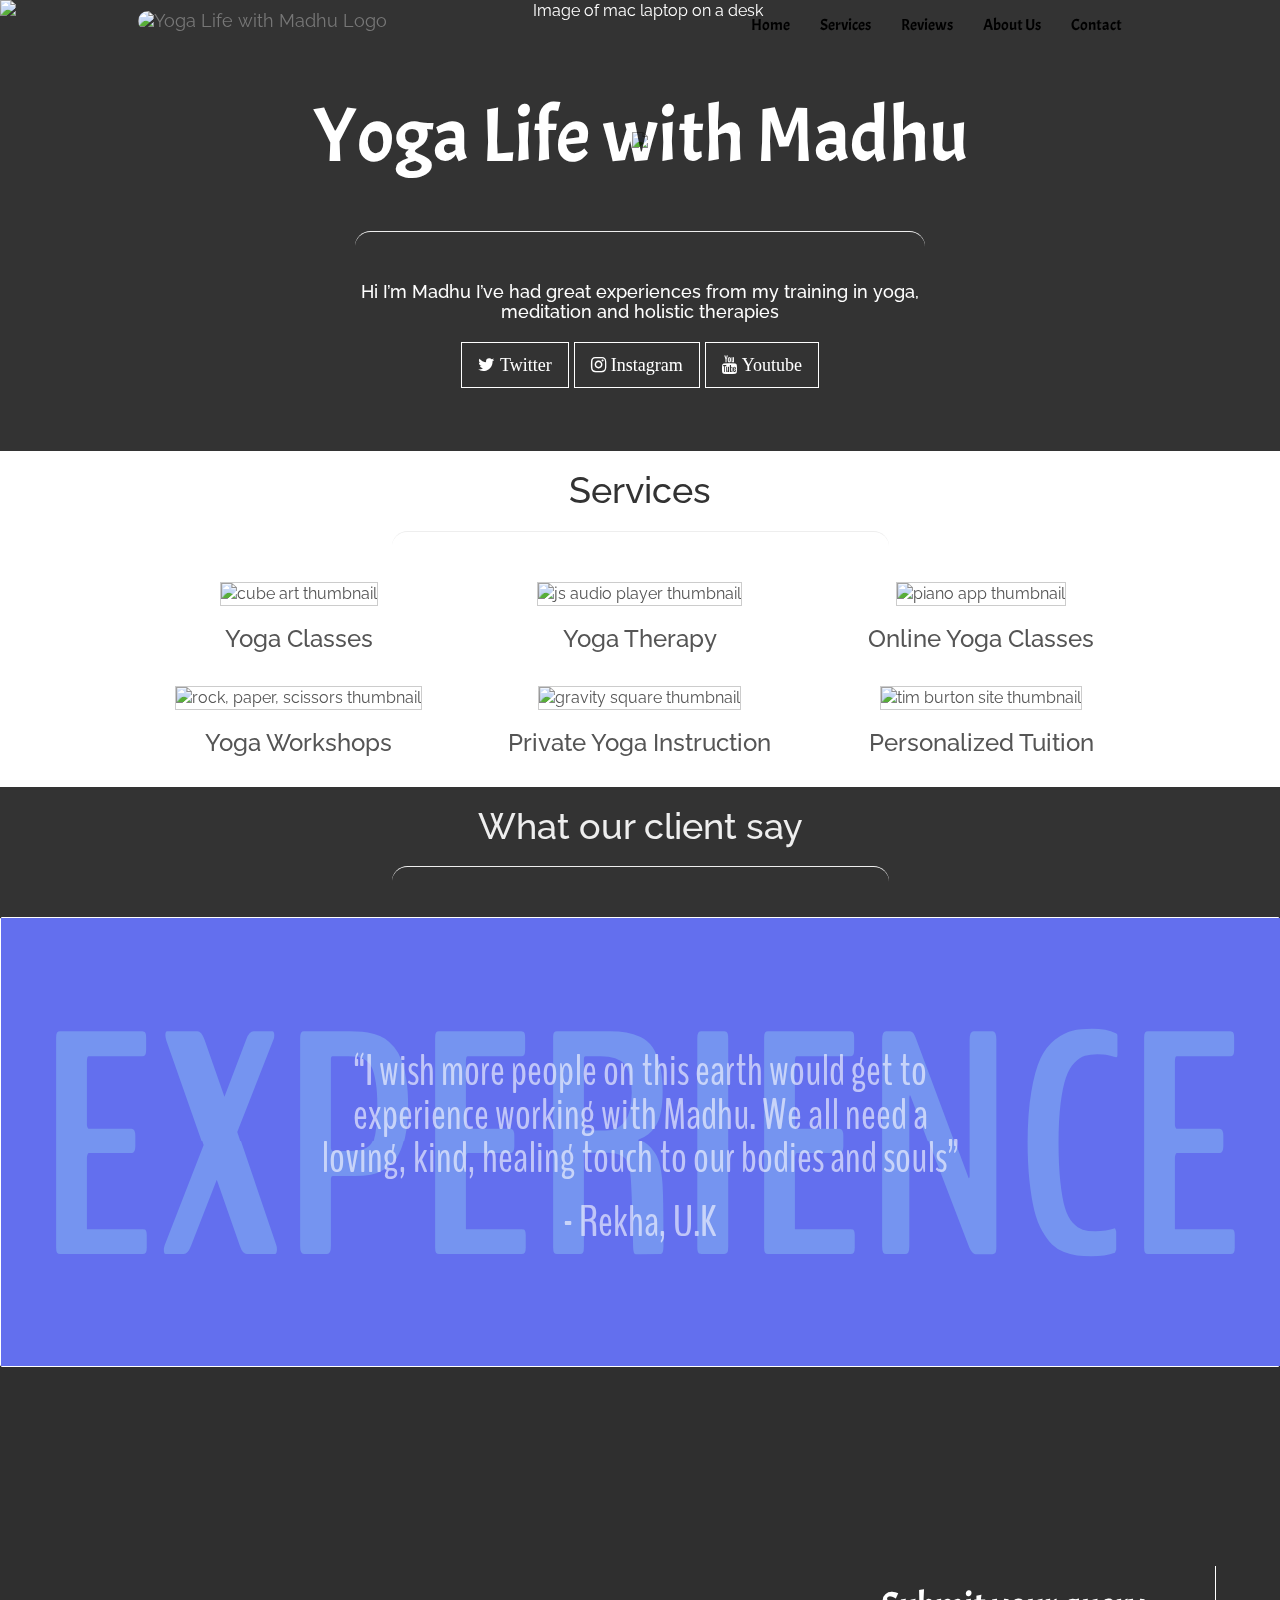
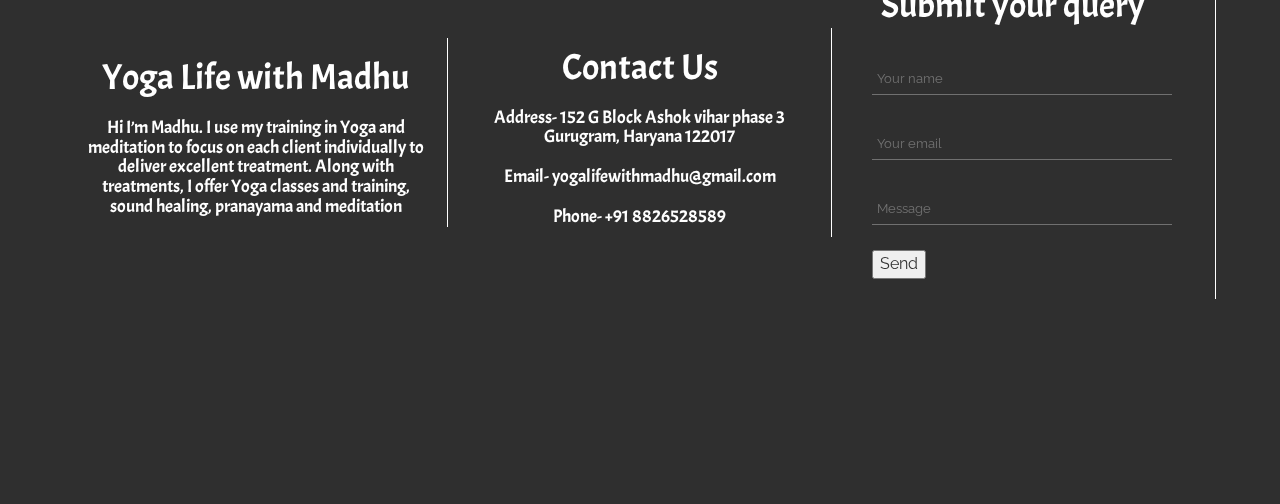
==== index.html @ dceedad3 "Final changes" ====
<!DOCTYPE html>
<html lang="en">

<head>
  <meta charset="UTF-8">
  <title>Yoga Life with Madhu</title>
  <meta charset="utf-8">
  <meta http-equiv="X-UA-Compatible" content="IE=edge">
  <meta name="viewport" content="width=device-width, initial-scale=1">
  <link rel="shortcut icon" type="image/png" href="#" />
  <link rel="stylesheet" href="https://maxcdn.bootstrapcdn.com/font-awesome/4.5.0/css/font-awesome.min.css">
  <link href='https://fonts.googleapis.com/css?family=Raleway:400,100' rel='stylesheet' type='text/css'>
  <link rel="preconnect" href="https://fonts.googleapis.com">
  <link rel="preconnect" href="https://fonts.gstatic.com" crossorigin>
  <link href="https://fonts.googleapis.com/css2?family=Acme&display=swap" rel="stylesheet">
  <link rel='stylesheet' href='https://maxcdn.bootstrapcdn.com/bootstrap/3.3.6/css/bootstrap.min.css'>
  <link rel="stylesheet" href="./style.css">
  <link href="https://fonts.googleapis.com/css?family=Average+Sans|BenchNine:700" rel="stylesheet">
  <link rel="stylesheet" href="https://cdnjs.cloudflare.com/ajax/libs/normalize/5.0.0/normalize.min.css">
</head>

<body>
  <div class="jumbotron">
    <div class="container">
      <img src="https://i.postimg.cc/6pnhdpPK/meiying-ng-Orwk-D-i-Wgqg-unsplash.jpg" alt="Image of mac laptop on a desk"
        class="parallax-img">
      <h1>Yoga Life with Madhu</h1>
      <img src="https://i.postimg.cc/WbnDxCW1/IMG20220216101306-2-removebg-preview.png" class="profile-img">
      <hr class="style-seven" />
      <h4>Hi I’m Madhu I’ve had great experiences from my training in yoga, meditation and holistic therapies</h4>
      <p>
        <a class="btn btn-lg btn-clear-light soft-transition" href="#" role="button" target="_blank"><i
            class="fa fa-twitter"> Twitter</i></a>
        <a class="btn btn-lg btn-clear-light soft-transition" href="#" role="button" target="_blank"><i
            class="fa fa-instagram"> Instagram</i></a>
        <a class="btn btn-lg btn-clear-light soft-transition" href="" role="button" target="_blank"><i
            class="fa fa-youtube"> Youtube</i></a>
      </p>
    </div>
  </div>
  <div class="container-fluid">
    <nav class="navbar navbar-default navbar-fixed-top">
      <div class="container-fluid">
        <div class="container">
          <button type="button" class="navbar-toggle collapsed" data-toggle="collapse"
            data-target="#bs-example-navbar-collapse-1" aria-expanded="false">
            <span class="sr-only">Toggle navigation</span>
            <span class="icon-bar"></span>
            <span class="icon-bar"></span>
            <span class="icon-bar"></span>
          </button>
          <div class="navbar-header">
            <a class="navbar-brand" href="/index.html">
              <img src="https://i.postimg.cc/d0vn0BjG/yogalifewithmadhu-logo-removebg.png"
                alt="Yoga Life with Madhu Logo" class="site-logo" id="nav-logo">
            </a>
          </div>
          <div class="collapse navbar-collapse navbar-right" id="bs-example-navbar-collapse-1">
            <ul class="nav navbar-nav">
              <li><a href="./index.html">Home</a></li>
              <li><a href="#portfolio">Services</a></li>
              <li><a href="#reviews">Reviews</a></li>
              <li><a href="/YogaLifeWithMadhu//about/index.html">About Us</a></li>
              <li><a href="#contact">Contact</a></li>
            </ul>
          </div>
        </div>
      </div>
    </nav>
    <section id="portfolio">
      <div class="container">
        <h1>Services</h1>
        <hr class="style-seven" />
        <div class="row">
          <div class="col-md-4 soft-transition">
            <a href="#" data-toggle="modal" data-target="#modal"
              onclick="loadModal('Yoga Classes', 'WzmVLSNt/Whats-App-Image-2023-03-03-at-12-17-55-PM.jpg', 'Group or individual sessions led by a certified yoga instructor to guide students through various yoga poses and breathing techniques.', '#')">
              <div class="project-overlay teall-bg"></div>
              <img src="https://i.postimg.cc/WzmVLSNt/Whats-App-Image-2023-03-03-at-12-17-55-PM.jpg"
                alt="cube art thumbnail" class="project-thumb">
              <h3>Yoga Classes</h3>
            </a>
          </div>
          <div class="col-md-4">
            <a href="#" data-toggle="modal" data-target="#modal"
              onclick="loadModal('Yoga Therapy', 'DyTyT19n/Whats-App-Image-2023-03-03-at-12-17-54-PM.jpg', 'One-on-one sessions with a trained yoga therapist to help individuals with specific health conditions, such as back pain, stress, or anxiety.', '#')">
              <div class="project-overlay teall-bg"></div>
              <img src="https://i.postimg.cc/DyTyT19n/Whats-App-Image-2023-03-03-at-12-17-54-PM.jpg"
                alt="js audio player thumbnail" class="project-thumb">
              <h3>Yoga Therapy</h3>
            </a>
          </div>
          <div class="col-md-4">
            <a href="#" data-toggle="modal" data-target="#modal"
              onclick="loadModal('Online Yoga Classes', 'L510xY9s/Whats-App-Image-2023-03-03-at-12-17-56-PM.jpg', 'Live or pre-recorded yoga sessions that can be accessed through a computer or mobile device.', '#')">
              <div class="project-overlay teall-bg"></div>
              <img src="https://i.postimg.cc/L510xY9s/Whats-App-Image-2023-03-03-at-12-17-56-PM.jpg"
                alt="piano app thumbnail" class="project-thumb">
              <h3>Online Yoga Classes</h3>
            </a>
          </div>
        </div>
        <br />
        <div class="row">
          <div class="col-md-4 soft-transition">
            <a href="#" data-toggle="modal" data-target="#modal"
              onclick="loadModal('Yoga Workshops', 'y8jBm5pb/Whats-App-Image-2023-03-03-at-12-17-52-PM.jpg', 'Offering in-depth instruction on specific aspects of yoga, such as anatomy, philosophy, or advanced poses.', '#')">
              <div class="project-overlay teall-bg"></div>
              <img src="https://i.postimg.cc/y8jBm5pb/Whats-App-Image-2023-03-03-at-12-17-52-PM.jpg"
                alt="rock, paper, scissors thumbnail" class="project-thumb">
              <h3>Yoga Workshops</h3>
            </a>
          </div>
          <div class="col-md-4">
            <a href="#" data-toggle="modal" data-target="#modal"
              onclick="loadModal('Private Yoga Instruction', 'zDLRBw2h/Whats-App-Image-2023-03-03-at-12-17-53-PM.jpg', 'Offering in-depth instruction on specific aspects of yoga, such as anatomy, philosophy, or advanced poses.', '#')">
              <div class="project-overlay teall-bg"></div>
              <img src="https://i.postimg.cc/W4kjMqxJ/IMG20220216102137.jpg" alt="gravity square thumbnail"
                class="project-thumb">
              <h3>Private Yoga Instruction</h3>
            </a>
          </div>
          <div class="col-md-4">
            <a href="#" data-toggle="modal" data-target="#modal"
              onclick="loadModal('Personalized Tuition', 'FRd4QKrM/Whats-App-Image-2023-03-03-at-12-18-32-PM.jpg', 'Interactive Classes keeping the class size small gives us the flexibility to offer you individualized attention during each class and each step of the way.', '#')">
              <div class="project-overlay teall-bg"></div>
              <img src="https://i.postimg.cc/FRd4QKrM/Whats-App-Image-2023-03-03-at-12-18-32-PM.jpg"
                alt="tim burton site thumbnail" class="project-thumb">
              <h3>Personalized Tuition</h3>
            </a>
          </div>
          <div class="modal fade" id="modal" tabindex="-1" role="dialog" aria-labelledby="myModalLabel">
            <div class="modal-dialog" role="document">
              <div class="modal-content">
                <div class="modal-header">
                  <button type="button" class="close" data-dismiss="modal" aria-label="Close"><span
                      aria-hidden="true">&times;</span></button>
                  <h2 class="modal-title" id="myModalLabel"></h2>
                </div>
                <div class="modal-thumb">
                  <img src="" alt="">
                </div>
                <div class="modal-body"></div>
                <div class="modal-footer">
                </div>
              </div>
            </div>
          </div>
        </div>
      </div>
    </section>
    <section id="reviews" class="teall-bg">
      <div class="container">
        <h1>What our client say</h1>
        <hr class="style-seven" />
      </div>
      <div class="slider">
        <div class="slide active">
          <div class="panel">
            <div class="top" data-back="EXPERIENCE"></div>
            <div class="bottom" data-back="EXPERIENCE"></div>
          </div>
          <div class="center">
            <h1>“I wish more people on this earth would get to experience working with Madhu. We all need a loving,
              kind,
              healing touch to our bodies and souls”</h1>
            <h1> - Rekha, U.K</h1>
          </div>
        </div>
        <div class="slide">
          <div class="panel">
            <div class="top" data-back="TRANSFORM"></div>
            <div class="bottom" data-back="TRANSFORM"></div>
          </div>
          <div class="center">
            <h1>“Over the course of six months, I went from living an unconscious, stressful and busy life to one of
              absolute self-care, substance, and presence. Madhu’s knowledge, expertise, and guidance with ayurveda
              helped
              to completely change my life.”</h1>
            <h1> - Carolina, Switzerland</h1>
          </div>
        </div>
        <div class="slide">
          <div class="panel">
            <div class="top" data-back="SOULFUL"></div>
            <div class="bottom" data-back="SOULFUL"></div>
          </div>
          <div class="center">
            <h1>“My emotions are happier, my digestion is normal for the first time in my life, and I can feel that I am
              now living in alignment with nature rather than going against it. My body, mind and soul want to live this
              way forever”</h1>
            <h1> - Raj, India</h1>
          </div>
        </div>
        <div class="slide">
          <div class="panel">
            <div class="top" data-back="GRATITUDE"></div>
            <div class="bottom" data-back="GRATITUDE"></div>
          </div>
          <div class="center">
            <h1>“There are honestly no words to match the level of gratitude I hold for you in my heart.”</h1>
            <h1> - Valentina, Switzerland</h1>
          </div>
        </div>
      </div>
    </section>
    <div class="ending" id="contact">
      <div class="last">
        <h1>Yoga Life with Madhu</h1>
        <h4>Hi I’m Madhu. I use my training in Yoga and meditation to focus on each client individually to deliver
          excellent treatment. Along with
          treatments, I offer Yoga classes and training, sound healing, pranayama and meditation</h4>
      </div>
      <div class="last">
        <h1>Contact Us</h1>
        <h4>Address- 152 G Block Ashok vihar phase 3 Gurugram, Haryana 122017</h4>
        <h4>Email- yogalifewithmadhu@gmail.com</h4>
        <h4> Phone- +91 8826528589</h4>
      </div>
      <div class="last">
        <div class="form">
          <h1>Submit your query</h1>
          <form action="https://formsubmit.co/studentlife.25.10a@gmail.com" method="POST" />
          <div class="group">
            <input type="text" name="name" required>
            <span class="highlight"></span>
            <label>Your name</label>
          </div>
          <div class="group">
            <input type="email" name="email" required>
            <span class="highlight"></span>
            <label>Your email</label>
          </div>
          <div class="group">
            <input type="text" required>
            <span class="highlight"></span>
            <label>Message</label>
          </div>
          <button type="submit">Send</button>
        </div>
      </div>
    </div>
  </div>

  <script src='//cdnjs.cloudflare.com/ajax/libs/jquery/2.2.2/jquery.min.js'></script>
  <script src='//maxcdn.bootstrapcdn.com/bootstrap/3.3.6/js/bootstrap.min.js'></script>
  <script src='https://cdnjs.cloudflare.com/ajax/libs/jquery/3.1.0/jquery.min.js'></script>
  <script src='https://code.jquery.com/jquery-2.2.4.min.js'></script>
  <script src='https://cdnjs.cloudflare.com/ajax/libs/lightgallery/2.1.8/lightgallery.min.js'></script>
  <script src="./script.js"></script>
</body>

</html>
---- style.css ----
body {
  font-family: "Raleway", sans-serif;
  font-size: 16px;
  color: #333;
}

section {
  display: block;
  text-align: center;
  padding: 0 0 20px;
}

section hr {
  width: 50%;
}

a,
a:visited {
  text-decoration: none;
  color: #555;
  outline: none;
}

a:hover {
  text-decoration: none;
  color: #888;
}

a:active,
a:focus {
  text-decoration: none;
  color: #aaa;
  outline: none;
}

/* Flaired edges, by Tomas Theunissen */
hr.style-seven {
  height: 30px;
  border-style: solid;
  border-color: #eee;
  border-width: 1px 0 0 0;
  border-radius: 20px;
}
hr.style-seven:before {
  /* Not really supposed to work, but does */
  display: block;
  content: "";
  height: 30px;
  margin-top: -31px;
  border-style: solid;
  border-color: #eee;
  border-width: 0 0 1px 0;
  border-radius: 20px;
}

.teall-bg {
  color: #eee;
  background-color: #333;
}

/*-- Custom Buttons --*/
.btn:focus,
.btn:active {
  /* Prevent clue outline around boostrap buttons */
  outline: none !important;
}

.btn-clear-light,
.btn-clear-light:visited {
  color: #fff;
  background: none;
  border: 1px solid #fff;
  border-radius: 0;
}

.btn-clear-light:hover {
  color: #333;
  background: #eee;
}

.btn-clear-light:active,
.btn-clear-light:focus {
  color: #333;
  background-color: #ddd;
}

.btn-clear-dark,
.btn-clear-dark:visited {
  color: #eca1c0;
  background: none;
  border: 1px solid #ffa7a7;
  border-radius: 0;
}

.btn-clear-dark:hover {
  color: #eee;
  background: #eca1c0;
}

.btn-clear-dark:active,
.btn-clear-dark:focus {
  color: #eca1c0;
  background-color: #f4c1d6;
}

.btn-clear-med,
.btn-clear-dark:visited {
  color: black;
  background: none;
  border: 1px solid #000000;
  border-radius: 0;
}

.btn-clear-med:hover {
  color: #333;
  border-color: #333;
}

.btn-clear-med:active,
.btn-clear-med:focus {
  color: black;
  border-color: black;
}

.btn-fill-dark,
.btn-fill-dark:visited {
  color: #000000;
  background-color: #222;
  border: 1px solid #000;
  border-radius: 0;
}

.btn-fill-dark:hover {
  color: #eee;
  background-color: #101010;
}

.btn-fill-dark:active,
.btn-fill-dark:focus {
  color: #fff;
  background-color: #333;
}

.btn-fill-red,
.btn-fill-red:visited {
  color: #fff !important;
  background: none;
  background-color: #d33;
  border: 1px solid #a33;
  border-radius: 0;
}

.btn-fill-red:hover {
  background-color: #b33;
}

.btn-fill-red:active,
.btn-fill-red:focus {
  background-color: #f33;
}
/*-- END Custom Buttons --*/

.soft-transition {
  transition: all 0.25s ease-out;
  -webkit-transition: all 0.25s ease-out;
  -moz-transition: all 0.25s ease-out;
}

.container {
  max-width: 1024px;
}

.container-fluid {
  margin: 0;
  padding: 0;
}

.navbar {
  transition: all 0.5s ease-out;
}

.navbar {
  background: none;
  border: none;
}

.navbar-brand {
  padding: 10px;
}

.navbar-brand > img {
  max-height: 400%;
  transition: linear 0.4s;
  border-radius: 10px;
  display: inline-block;
  margin-right: 2px;
}

.navbar-brand p {
  display: inline-block;
  color: black;
  font-weight: bold;
  font-family: "Acme";
}

.navbar-brand p:hover {
  color: gray;
}

.navbar-default .navbar-nav > li > a {
  color: black;
  font-family: "Acme";
}

.navbar-default .navbar-nav > li > a:hover {
  color: gray;
}

.navbar-default .navbar-collapse,
.navbar-default .navbar-form {
  border-color: #444;
}

/*-- Mobile nav --*/
.navbar-default .navbar-toggle,
.navbar-default .navbar-toggle:focus,
.navbar-default .navbar-toggle:hover {
  background: none;
  border: none;
}

/*-- Jumbotron settings --*/
.jumbotron {
  position: relative;
  margin: 0;
  text-align: center;
  color: #fff;
  background-color: #333;
  overflow: hidden;
}

.jumbotron .container .profile-img,
.jumbotron .container h1,
.jumbotron .container h4,
.jumbotron .container hr,
.jumbotron .container a {
  position: relative;
}

.jumbotron .parallax-img {
  width: 100%;
  height: 100%;
  position: absolute;
  top: 0;
  left: 0;
  z-index: 0;
}

@keyframes slideInLeft {
  0% {
    transform: scale(0);
  }
  100% {
    transform: scale(100%);
  }
}

.jumbotron .profile-img {
  width: 25%;
  margin-top: -120px;
  mix-blend-mode: multiply;
  animation: 1s ease-out 0s 1 slideInLeft;
}
.jumbotron h1 {
  font-family: "Acme", sans-serif;
  font-size: 6vw;
  animation: 2s ease-out 0s 1 slideInLeft;
}

.jumbotron hr {
  width: 50%;
}

.jumbotron h4 {
  max-width: 50%;
  margin: 0 auto 20px;
}

.project-thumb {
  width: 100%;
  max-width: 280px;
  border: 1px solid #ccc;
}

.project-thumb:hover {
  transform: scale(1.1);
}

.modal-content {
  border-radius: 0;
}

.modal-dialog {
  margin: 0 auto;
}

.modal-thumb img {
  width: 66%;
  padding-top: 20px;
}

.modal-body {
  padding: 20px 0;
  text-align: left;
  width: 66%;
  margin: 0 auto;
}

.close {
  font-size: 40px;
  font-weight: 200;
}
/* END custom modal settings --*/

#about p {
  width: 50%;
  margin: 0 auto 10px;
}

#skills img {
  max-width: 100px;
  max-height: 100px;
  margin-right: 20px;
  margin-bottom: 20px;
}

#contact form {
  width: 50%;
  margin: 20px auto;
}

.alert,
.alert-success {
  width: 33%;
  margin: 20px auto 0;
  background: none;
  color: #fff;
  border-color: #eee;
  border-radius: 0;
}

footer {
  width: 100%;
  margin: 0;
  padding: 20px;
  background-color: #ddd;
}
@media (max-width: 1200px) {
  .jumbotron .parallax-img {
    width: auto;
    height: 100%;
  }
}

@media (max-width: 736px) {
  .jumbotron .profile-img {
    width: 50%;
    margin-top: 0;
  }
  .jumbotron h1 {
    top: 40px;
    font-family: "Acme", sans-serif;
  }
  .jumbotron .container a {
    margin-bottom: 10px;
  }

  #about p,
  #contact form,
  .modal-body,
  .modal-thumb img {
    width: 90%;
  }
}

.slider {
  position: absolute;
  left: 0;
  width: 100%;
  height: 50vh;
  overflow: hidden;
}

.slide {
  position: absolute;
  top: 0;
  left: 0;
  width: 100%;
  height: 50vh;
}
.slide:nth-child(1) .panel > * {
  background: #636fee;
  color: #7594f0;
}
.slide:nth-child(2) .panel > * {
  background: #a8cb86;
  color: #bdd194;
}
.slide:nth-child(3) .panel > * {
  background: #63afee;
  color: #75cdf0;
}
.slide:nth-child(4) .panel > * {
  background: #d24b62;
  color: #d65c5c;
}
.slide .center {
  opacity: 0;
  transition: opacity linear 300ms;
}
.slide .panel {
  position: absolute;
  top: 0;
  left: 0;
  width: 100%;
  height: 50vh;
}
.slide .top,
.slide .bottom {
  content: attr(data-back);
  position: absolute;
  font-size: 25vw;
  font-weight: 800;
  height: 25vh;
  width: 100vw;
  text-align: center;
  z-index: 2;
  overflow: hidden;
  box-sizing: border-box;
  transition: transform 600ms cubic-bezier(1, 0.005, 0.57, 0.865);
}
.slide .top:after,
.slide .bottom:after {
  position: relative;
  display: inline-block;
  transition: transform 600ms cubic-bezier(1, 0.005, 0.57, 0.865);
  content: attr(data-back);
  font-family: "BenchNine", sans-serif;
}
.slide .top {
  line-height: 50vh;
  transform: translatey(-50vh);
}
.slide .top:after {
  transform: translatey(50vh);
}
.slide .bottom {
  bottom: 0;
  line-height: 0vh;
  transform: translatey(50vh);
}
.slide .bottom:after {
  transform: translatey(-50vh);
}
.slide.active .center {
  opacity: 1;
  transition: opacity linear 300ms;
  transition-delay: 600ms;
}
.slide.active .top,
.slide.active .bottom {
  transition: none;
  transform: translatey(0);
  z-index: 1;
}
.slide.active .top:after,
.slide.active .bottom:after {
  transition: transform cubic-bezier(0.23, 1, 0.32, 1) 1200ms;
  transform: translatey(0);
}

.center {
  position: absolute;
  top: 50%;
  left: 50%;
  transform: translate3d(-50%, -50%, 0);
  z-index: 2;
  text-align: center;
}
.center h1 {
  font-size: 3.4vw;
  opacity: 0.6;
  line-height: 1;
  font-family: "BenchNine", sans-serif;
  color: white;
}

.sig {
  position: fixed;
  bottom: 8px;
  right: 8px;
  text-decoration: none;
  font-size: 12px;
  font-weight: 100;
  font-family: sans-serif;
  color: rgba(255, 255, 255, 0.4);
  letter-spacing: 2px;
}
.ending {
  display: flex;
  flex-direction: row;
  align-items: center;
  justify-content: center;
  margin-top: 47vh;
  width: 100vw;
  height: calc(1000px - 20vw);
  background-color: #2f2f2f;
}
.ending .last {
  padding-left: 20px;
  padding-right: 20px;
  width: 30vw;
  display: flex;
  align-items: center;
  justify-content: center;
  flex-direction: column;
  border-right: 1px solid rgb(255, 255, 255);
}
.ending .last h1 {
  color: white;
  font-family: "Acme", sans-serif;
}
.ending .last h4 {
  color: white;
  text-align: center;
  font-family: "Acme";
}

@media (max-width: 1200px) {
  .ending {
    flex-direction: column;
    margin-top: 47vh;
  }
  .ending .last {
    width: 90vw;
    border-bottom: 1px solid rgb(255, 255, 255);
    border-right: 1px solid rgba(255, 255, 255, 0);
    padding-bottom: 20px;
    padding-top: 20px;
  }
}

.form {
  display: flex;
  justify-content: left;
  align-items: center;
  flex-direction: column;
  margin-left: -35%;
}
.form h1 {
  margin-left: 100px;
}

@media (max-width: 1200px) {
  .form {
    display: flex;
    justify-content: left;
    align-items: center;
    flex-direction: column;
    margin-left: 0%;
  }
  .form h1 {
    margin-left: 0;
  }
}

.group {
  position: relative;
  margin-bottom: 25px;
}

input {
  font-size: 13px;
  height: 40px;
  display: block;
  width: 300px;
  border: none;
  outline: none;
  border-bottom: 1px solid #b1b1b1;
  color: #b1b1b1;
  background: rgba(0, 0, 0, 0);
  opacity: 0.5;
  transition: 0.2s ease;
}

input:focus {
  outline: none;
  opacity: 1;
}

label {
  color: #b1b1b1;
  font-size: 13px;
  font-weight: normal;
  position: absolute;
  pointer-events: none;
  left: 5px;
  top: 15px;
  opacity: 0.5;
  transition: 0.2s ease all;
  -moz-transition: 0.2s ease all;
  -webkit-transition: 0.2s ease all;
}

/* active state */
input:focus ~ label,
input:valid ~ label {
  top: -10px;
  font-size: 12px;
  color: #b1b1b1;
  opacity: 1;
}

.highlight {
  position: absolute;
  height: 60%;
  width: 100px;
  top: 25%;
  left: 0;
  pointer-events: none;
  opacity: 0.5;
}

/* active state */
input:focus ~ .highlight {
  -webkit-animation: inputHighlighter 0.3s ease;
  -moz-animation: inputHighlighter 0.3s ease;
  animation: inputHighlighter 0.3s ease;
}

/* ANIMATIONS ================ */
@-webkit-keyframes inputHighlighter {
  from {
    background: #b1b1b1;
  }
  to {
    width: 0;
    background: transparent;
  }
}
@-moz-keyframes inputHighlighter {
  from {
    background: #b1b1b1;
  }
  to {
    width: 0;
    background: transparent;
  }
}
@keyframes inputHighlighter {
  from {
    background: #b1b1b1;
  }
  to {
    width: 0;
    background: transparent;
  }
}

a.send-btn {
  float: right;
  color: #b1b1b1;
  transition: 0.2s ease;
}

a.send-btn:hover {
  color: #fafafa;
  cursor: pointer;
}
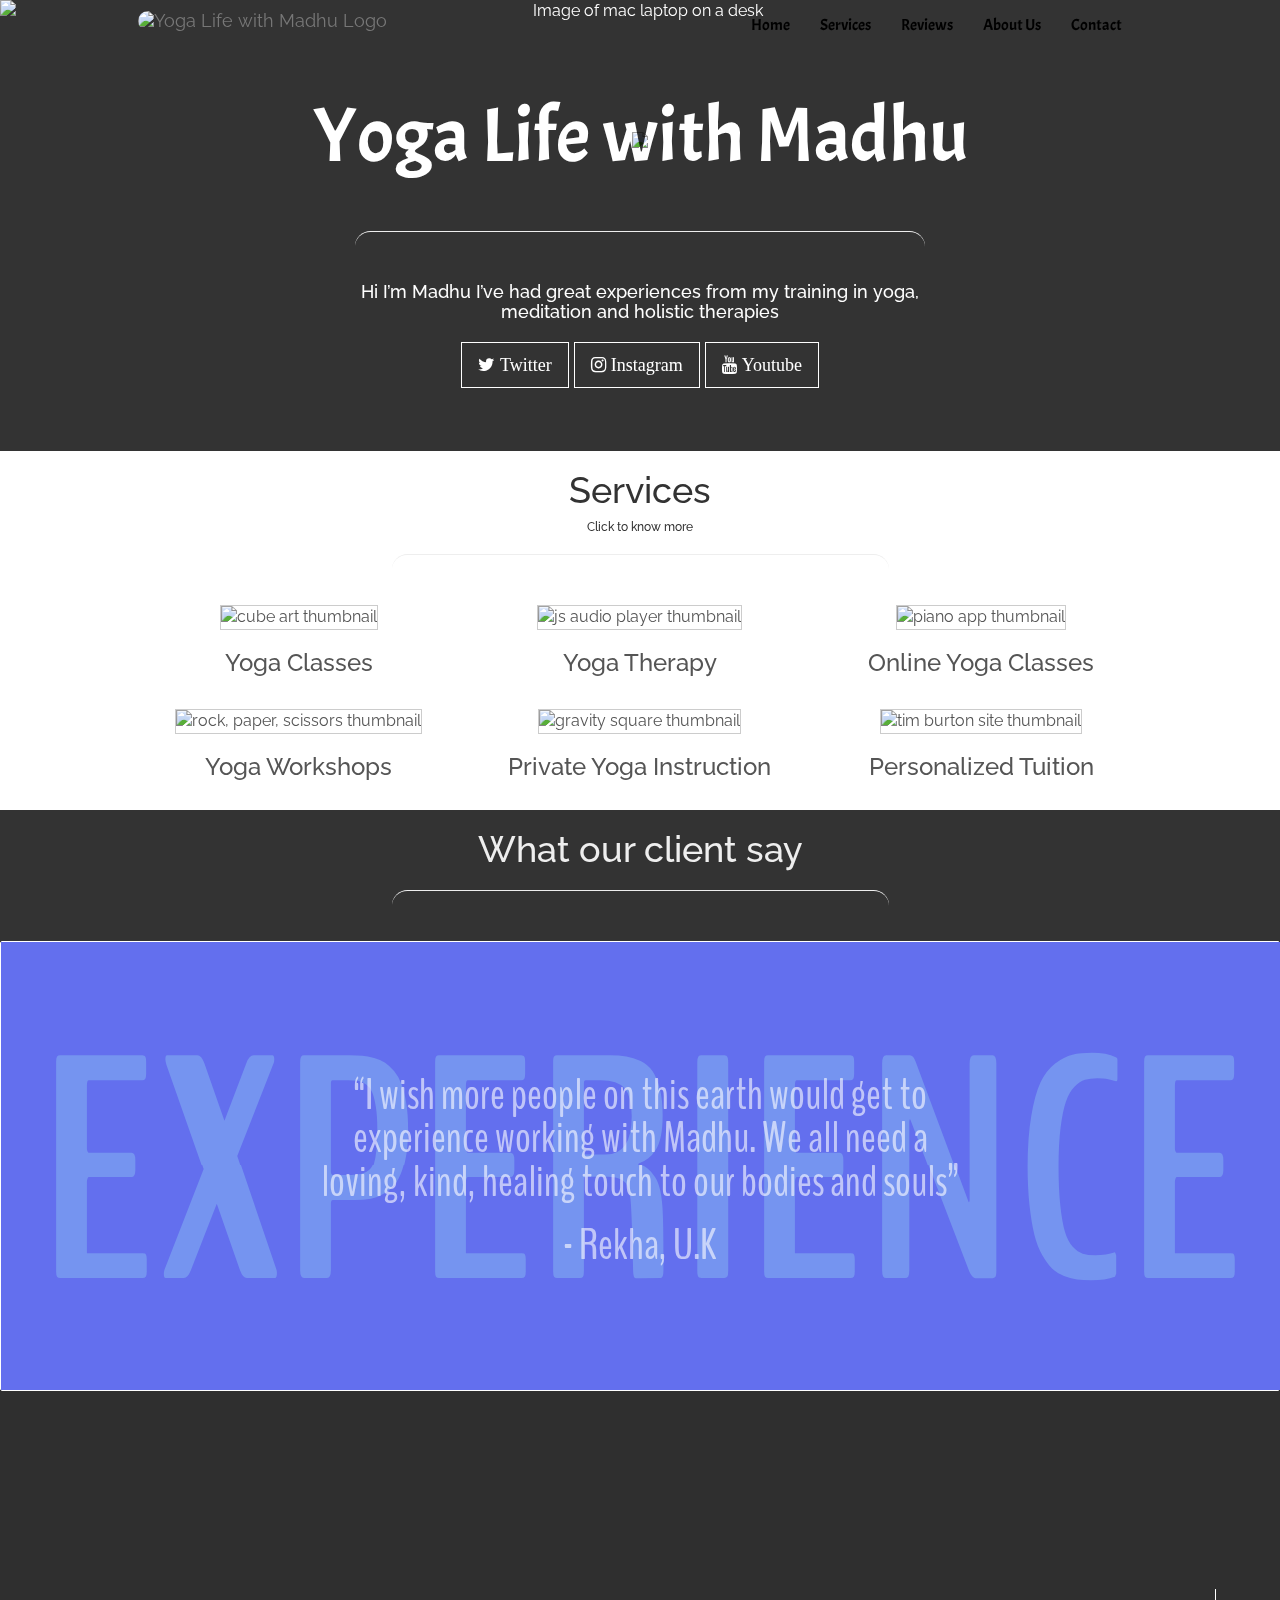
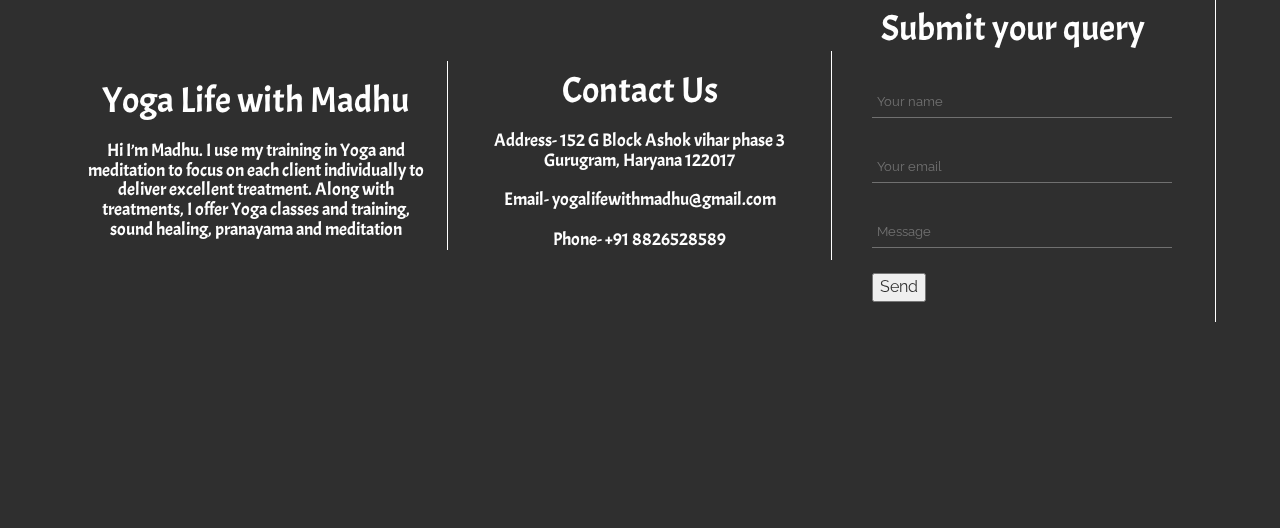
==== commit e48f0df0: "Final Commit" ====
--- a/index.html
+++ b/index.html
@@ -25,14 +25,14 @@
       <img src="https://i.postimg.cc/6pnhdpPK/meiying-ng-Orwk-D-i-Wgqg-unsplash.jpg" alt="Image of mac laptop on a desk"
         class="parallax-img">
       <h1>Yoga Life with Madhu</h1>
-      <img src="https://i.postimg.cc/WbnDxCW1/IMG20220216101306-2-removebg-preview.png" class="profile-img">
+      <img src="https://i.postimg.cc/Y96W7vv7/IMG20220216101306-2-removebg-preview-1.png" class="profile-img">
       <hr class="style-seven" />
       <h4>Hi I’m Madhu I’ve had great experiences from my training in yoga, meditation and holistic therapies</h4>
       <p>
-        <a class="btn btn-lg btn-clear-light soft-transition" href="#" role="button" target="_blank"><i
-            class="fa fa-twitter"> Twitter</i></a>
-        <a class="btn btn-lg btn-clear-light soft-transition" href="#" role="button" target="_blank"><i
-            class="fa fa-instagram"> Instagram</i></a>
+        <a class="btn btn-lg btn-clear-light soft-transition" href="https://twitter.com/yogawithmadhu" role="button"
+          target="_blank"><i class="fa fa-twitter"> Twitter</i></a>
+        <a class="btn btn-lg btn-clear-light soft-transition" href="https://www.instagram.com/maddysingh__/?hl=en"
+          role="button" target="_blank"><i class="fa fa-instagram"> Instagram</i></a>
         <a class="btn btn-lg btn-clear-light soft-transition" href="" role="button" target="_blank"><i
             class="fa fa-youtube"> Youtube</i></a>
       </p>
@@ -70,6 +70,7 @@
     <section id="portfolio">
       <div class="container">
         <h1>Services</h1>
+        <h6>Click to know more</h6>
         <hr class="style-seven" />
         <div class="row">
           <div class="col-md-4 soft-transition">
@@ -113,7 +114,7 @@
           </div>
           <div class="col-md-4">
             <a href="#" data-toggle="modal" data-target="#modal"
-              onclick="loadModal('Private Yoga Instruction', 'zDLRBw2h/Whats-App-Image-2023-03-03-at-12-17-53-PM.jpg', 'Offering in-depth instruction on specific aspects of yoga, such as anatomy, philosophy, or advanced poses.', '#')">
+              onclick="loadModal('Private Yoga Instruction', 'W4kjMqxJ/IMG20220216102137.jpg', 'Offering in-depth instruction on specific aspects of yoga, such as anatomy, philosophy, or advanced poses.', '#')">
               <div class="project-overlay teall-bg"></div>
               <img src="https://i.postimg.cc/W4kjMqxJ/IMG20220216102137.jpg" alt="gravity square thumbnail"
                 class="project-thumb">
@@ -220,7 +221,7 @@
       <div class="last">
         <div class="form">
           <h1>Submit your query</h1>
-          <form action="https://formsubmit.co/studentlife.25.10a@gmail.com" method="POST" />
+          <form action="https://formsubmit.co/yogalifewithmadhu@gmail.com" method="POST" />
           <div class="group">
             <input type="text" name="name" required>
             <span class="highlight"></span>
@@ -250,4 +251,4 @@
   <script src="./script.js"></script>
 </body>
 
-</html>
+</html>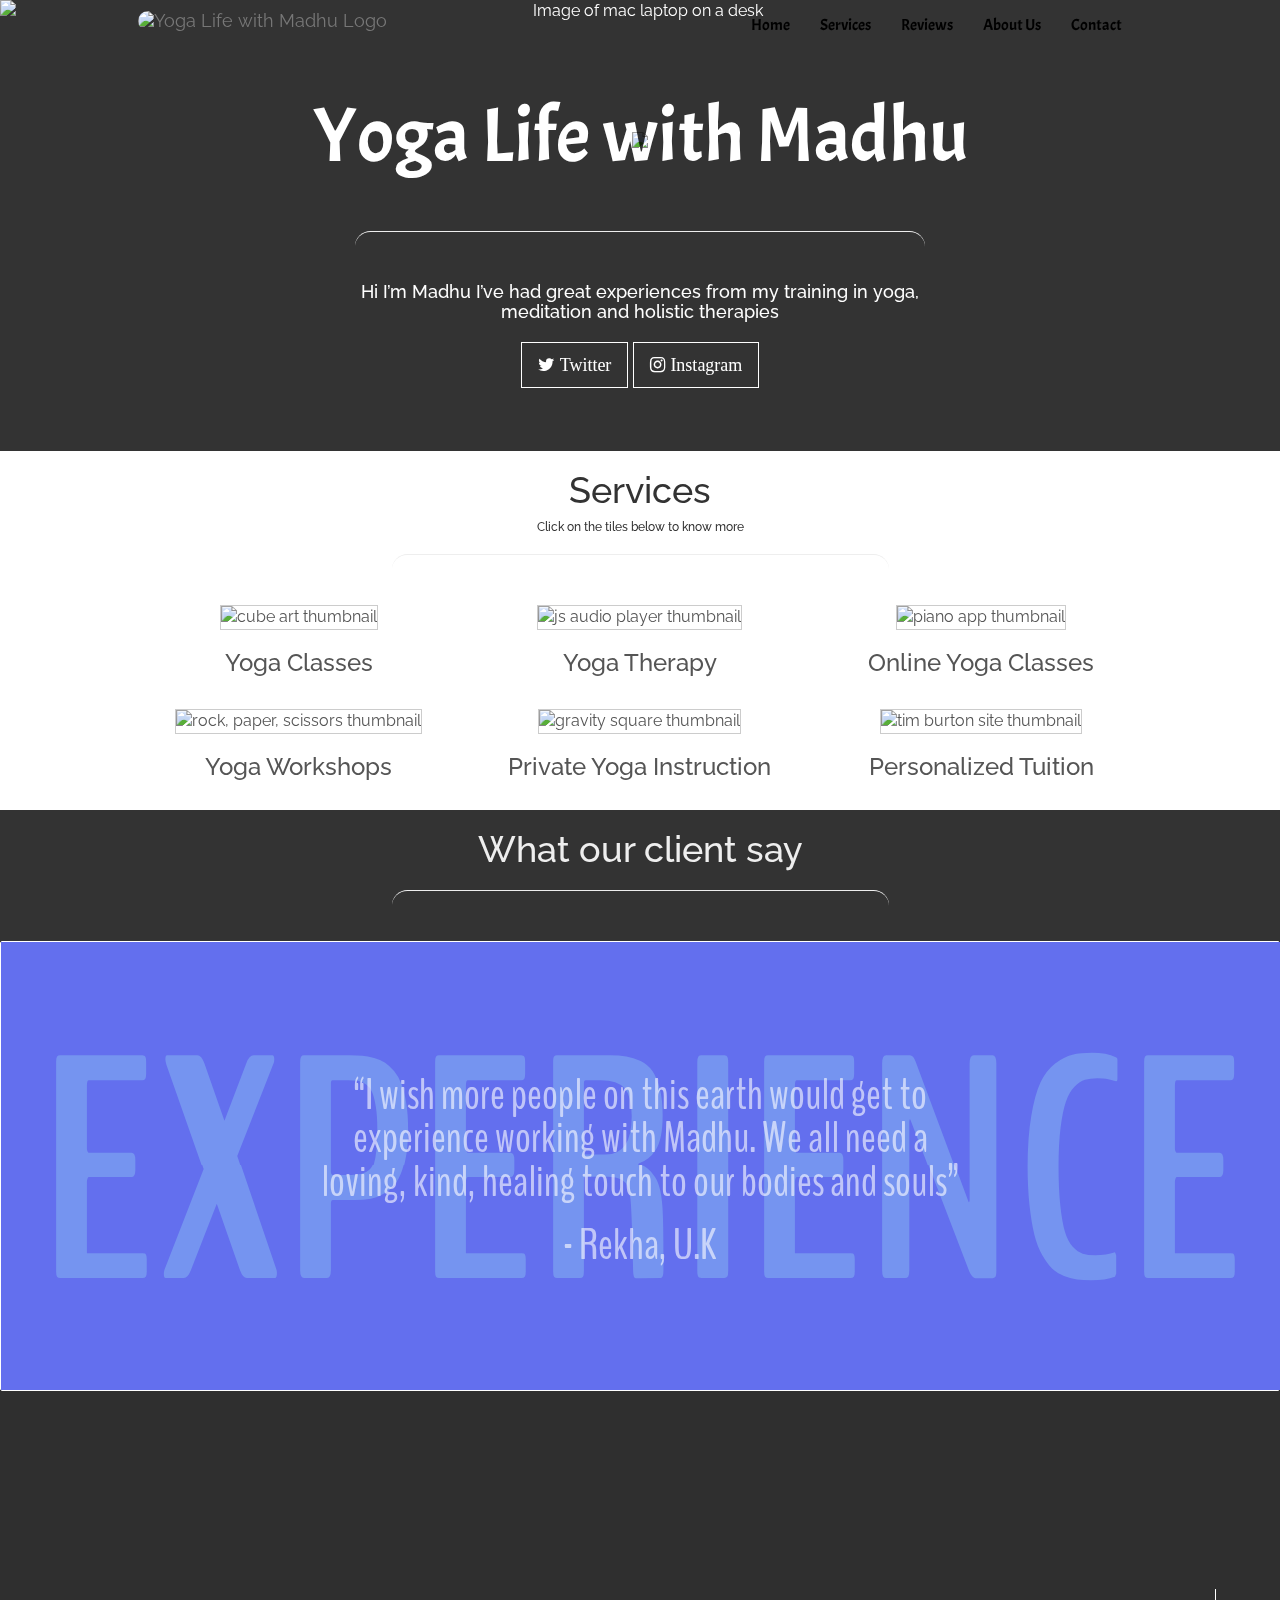
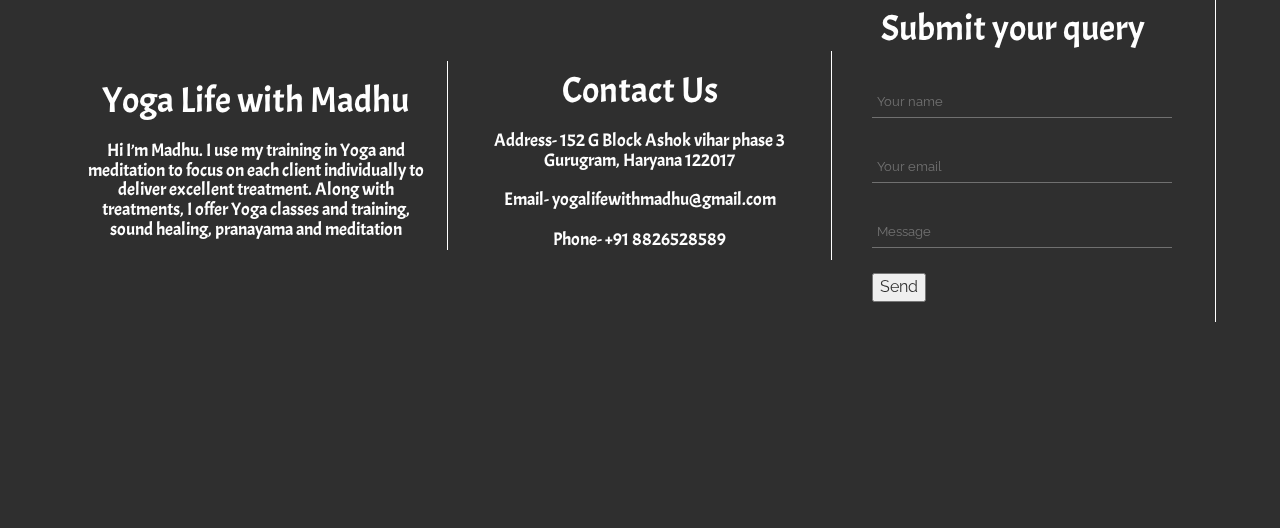
==== commit 858a0749: "Final Commit" ====
--- a/index.html
+++ b/index.html
@@ -25,7 +25,7 @@
       <img src="https://i.postimg.cc/6pnhdpPK/meiying-ng-Orwk-D-i-Wgqg-unsplash.jpg" alt="Image of mac laptop on a desk"
         class="parallax-img">
       <h1>Yoga Life with Madhu</h1>
-      <img src="https://i.postimg.cc/Y96W7vv7/IMG20220216101306-2-removebg-preview-1.png" class="profile-img">
+      <img src="https://i.postimg.cc/vmdCQkKF/IMG-5485-removebg-preview.png" class="profile-img">
       <hr class="style-seven" />
       <h4>Hi I’m Madhu I’ve had great experiences from my training in yoga, meditation and holistic therapies</h4>
       <p>
@@ -33,8 +33,6 @@
           target="_blank"><i class="fa fa-twitter"> Twitter</i></a>
         <a class="btn btn-lg btn-clear-light soft-transition" href="https://www.instagram.com/maddysingh__/?hl=en"
           role="button" target="_blank"><i class="fa fa-instagram"> Instagram</i></a>
-        <a class="btn btn-lg btn-clear-light soft-transition" href="" role="button" target="_blank"><i
-            class="fa fa-youtube"> Youtube</i></a>
       </p>
     </div>
   </div>
@@ -70,7 +68,7 @@
     <section id="portfolio">
       <div class="container">
         <h1>Services</h1>
-        <h6>Click to know more</h6>
+        <h6>Click on the tiles below to know more</h6>
         <hr class="style-seven" />
         <div class="row">
           <div class="col-md-4 soft-transition">
@@ -233,7 +231,7 @@
             <label>Your email</label>
           </div>
           <div class="group">
-            <input type="text" required>
+            <input type="text" name="message" required>
             <span class="highlight"></span>
             <label>Message</label>
           </div>
